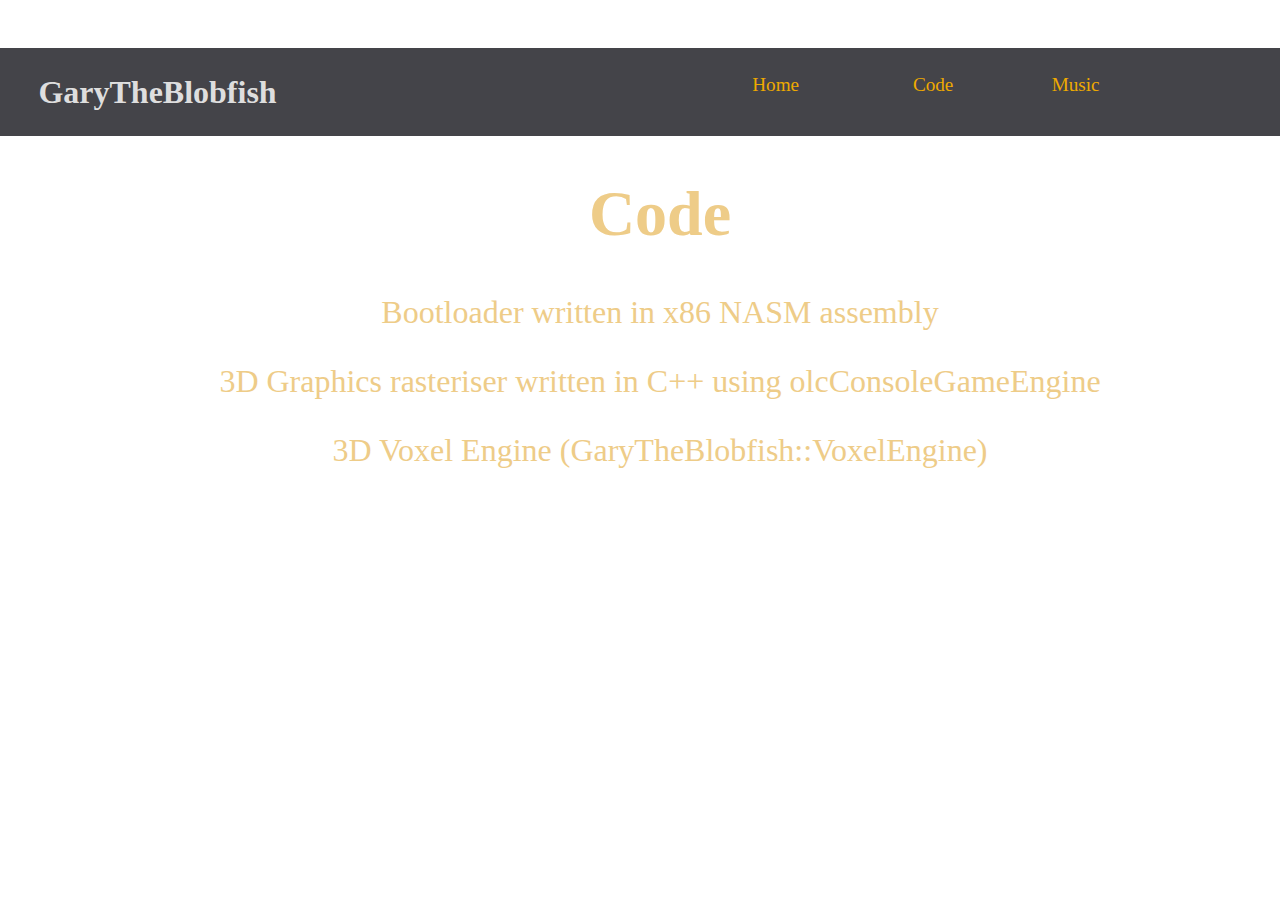
==== code.html @ e64cf0bb "Merge branch 'main' of https://github.com/GaryTheBlobfish/GaryTheBlobfish.github.io" ====
<!DOCTYPE html>
<html lang="en">
	<head>
        <meta charset="utf-8">
		<meta name="viewport" content="width=device-width, initial-scale=1">
        <title>GaryTheBlobfish's Code</title>
        <link rel="stylesheet" href="styles.css" />
	</head>
	<STYLE>
		.content{
			padding-top: 8%;
			text-align: center;
			font-size: 200%;
			color: #eecc88;
		}

		.content > a{
			color: #eecc88;
			text-decoration: none;
		}

		.content > a:hover {
			color: #ccaa66;
			text-decoration: underline;
		}
	</STYLE>
    <body>
		<ul class="nav">
		<h1>GaryTheBlobfish</h1>
		<li><a href="index.html">Home</a></li>
		<li><a href="code.html">Code</a></li>
		<li><a href="music.html">Music</a></li>
		</ul>
		
		<ul class="content">
		<h1>Code</h1>
		<a href="https://github.com/GaryTheBlobfish/Bootloader_x86">    Bootloader written in x86 NASM assembly</a>
		<p></p>
		<p></p>
		<a href="https://github.com/GaryTheBlobfish/HC-3DGraphicsEngine">    3D Graphics rasteriser written in C++ using olcConsoleGameEngine</a>
		<p></p>
		<p></p>
		<a href="https://github.com/GaryTheBlobfish/VoxelEngine">    3D Voxel Engine (GaryTheBlobfish::VoxelEngine)</a>
		<p></p>
		</ul>
		
    </body>
</html>
---- styles.css ----
body {
	margin: 0 auto;
	padding: 0;
	font-family: 'Consolas', serif;
	background: url("res/bg_all.png") no-repeat center fixed;
	background-size: cover;
}

.nav {
	background-color: #444449;		/*navbar colour*/
	color: #dedede;					/*text colour*/
	list-style: none;				/*<li> in html*/
	text-align: right;				/*puts <li> elements to the right*/
	position: absolute;
	right: 0%;
	padding-right: 5%;
	padding-top: 2%;
	padding-bottom: 2%;
	display: table;
	width: 100%;
}

.nav > li {
	display: table-cell;
	padding-right: 8%;
}
.nav > h1 { /*logo*/
	text-decoration: none;
    text-align: left;
    padding-left: 8%;
    display: table-cell;
    vertical-align: middle;
}

.nav > li > a { /*links*/
	text-decoration: none;
	color: #efaa00;
	font-size: 120%;
	display: table-cell;
}

.nav > li > a:hover {
	color: #cd8800;
	text-decoration: underline;
}
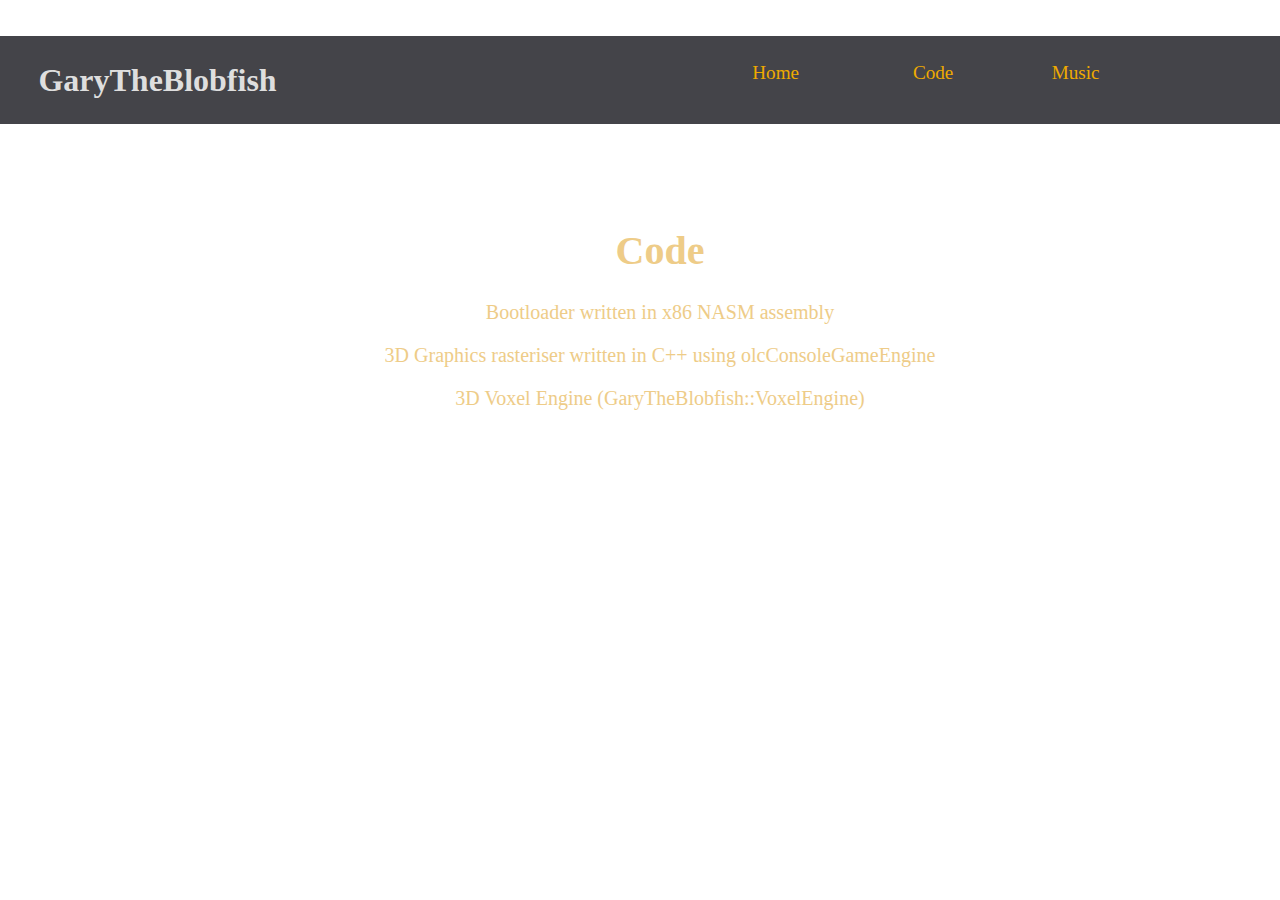
==== commit 091bbb76: "Update code.html" ====
--- a/code.html
+++ b/code.html
@@ -8,9 +8,9 @@
 	</head>
 	<STYLE>
 		.content{
-			padding-top: 8%;
+			padding-top: 20vh;
 			text-align: center;
-			font-size: 200%;
+			font-size: 125%;
 			color: #eecc88;
 		}
 
--- a/styles.css
+++ b/styles.css
@@ -2,7 +2,7 @@
 	margin: 0 auto;
 	padding: 0;
 	font-family: 'Consolas', serif;
-	background: url("res/bg_all.png") no-repeat center fixed;
+	background: url("res/foggy_16_9.png") no-repeat center fixed;
 	background-size: cover;
 }
 
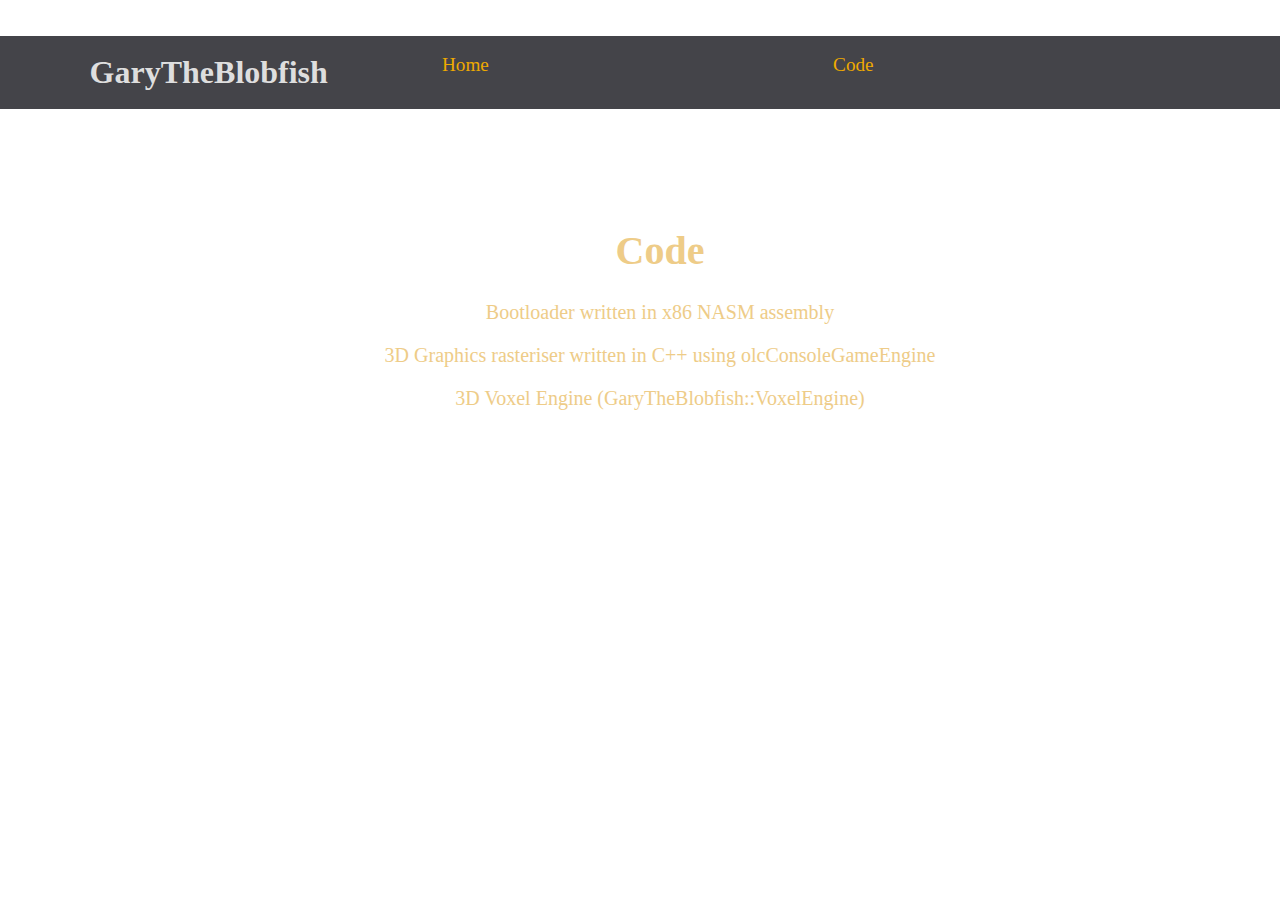
==== commit 220410a8: "Update code.html" ====
--- a/code.html
+++ b/code.html
@@ -20,7 +20,7 @@
 		}
 
 		.content > a:hover {
-			color: #ccaa66;
+			color: #0404cf;
 			text-decoration: underline;
 		}
 	</STYLE>
@@ -29,7 +29,7 @@
 		<h1>GaryTheBlobfish</h1>
 		<li><a href="index.html">Home</a></li>
 		<li><a href="code.html">Code</a></li>
-		<li><a href="music.html">Music</a></li>
+		<!--<li><a href="music.html">Music</a></li>-->
 		</ul>
 		
 		<ul class="content">
--- a/styles.css
+++ b/styles.css
@@ -3,7 +3,8 @@
 	padding: 0;
 	font-family: 'Consolas', serif;
 	background: url("res/foggy_16_9.png") no-repeat center fixed;
-	background-size: cover;
+	
+	background-size: 100vw 100vh;
 }
 
 .nav {
@@ -12,22 +13,22 @@
 	list-style: none;				/*<li> in html*/
 	text-align: right;				/*puts <li> elements to the right*/
 	position: absolute;
-	right: 0%;
-	padding-right: 5%;
-	padding-top: 2%;
-	padding-bottom: 2%;
+	right: 0vw;
+	padding-right: 5vw;
+	padding-top: 2vh;
+	padding-bottom: 2vh;
 	display: table;
-	width: 100%;
+	width: 100vw;
 }
 
 .nav > li {
 	display: table-cell;
-	padding-right: 8%;
+	padding-right: 20vw;
 }
 .nav > h1 { /*logo*/
 	text-decoration: none;
     text-align: left;
-    padding-left: 8%;
+    padding-left: 12vw;
     display: table-cell;
     vertical-align: middle;
 }
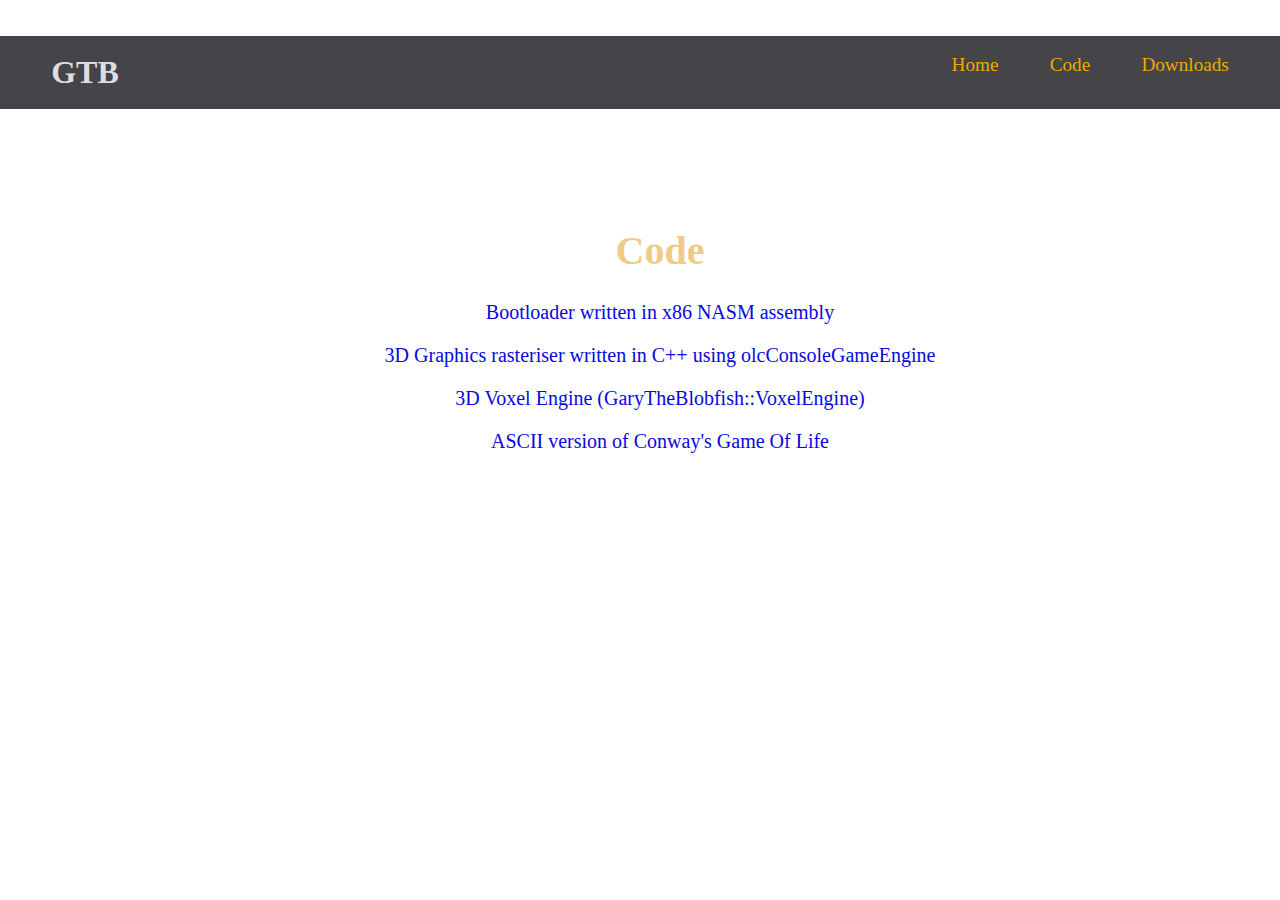
==== commit f7aa0351: "Update code.html" ====
--- a/code.html
+++ b/code.html
@@ -12,23 +12,25 @@
 			text-align: center;
 			font-size: 125%;
 			color: #eecc88;
+			overflow-wrap: break-word;
 		}
 
 		.content > a{
-			color: #eecc88;
+			color: #0808dd;
 			text-decoration: none;
 		}
 
 		.content > a:hover {
-			color: #0404cf;
+			color: #0a0aff;
 			text-decoration: underline;
 		}
 	</STYLE>
     <body>
 		<ul class="nav">
-		<h1>GaryTheBlobfish</h1>
+		<h1>GTB</h1>
 		<li><a href="index.html">Home</a></li>
 		<li><a href="code.html">Code</a></li>
+		<li><a href="Downloads.html">Downloads</a></li>
 		<!--<li><a href="music.html">Music</a></li>-->
 		</ul>
 		
@@ -42,6 +44,8 @@
 		<p></p>
 		<a href="https://github.com/GaryTheBlobfish/VoxelEngine">    3D Voxel Engine (GaryTheBlobfish::VoxelEngine)</a>
 		<p></p>
+		<a href="https://github.com/GaryTheBlobfish/Conway-s-Game-Of-Life">    ASCII version of Conway's Game Of Life</a>
+		<p></p>
 		</ul>
 		
     </body>
--- a/styles.css
+++ b/styles.css
@@ -14,7 +14,7 @@
 	text-align: right;				/*puts <li> elements to the right*/
 	position: absolute;
 	right: 0vw;
-	padding-right: 5vw;
+	padding-right: 0vw;
 	padding-top: 2vh;
 	padding-bottom: 2vh;
 	display: table;
@@ -22,22 +22,23 @@
 }
 
 .nav > li {
-	display: table-cell;
-	padding-right: 20vw;
+	display: inline-block;
+	padding-right: 4vw;
 }
 .nav > h1 { /*logo*/
 	text-decoration: none;
     text-align: left;
-    padding-left: 12vw;
+    padding-left: 4vw;
     display: table-cell;
     vertical-align: middle;
 }
 
 .nav > li > a { /*links*/
 	text-decoration: none;
+	text-align: right;
 	color: #efaa00;
 	font-size: 120%;
-	display: table-cell;
+	display: inline-block;
 }
 
 .nav > li > a:hover {
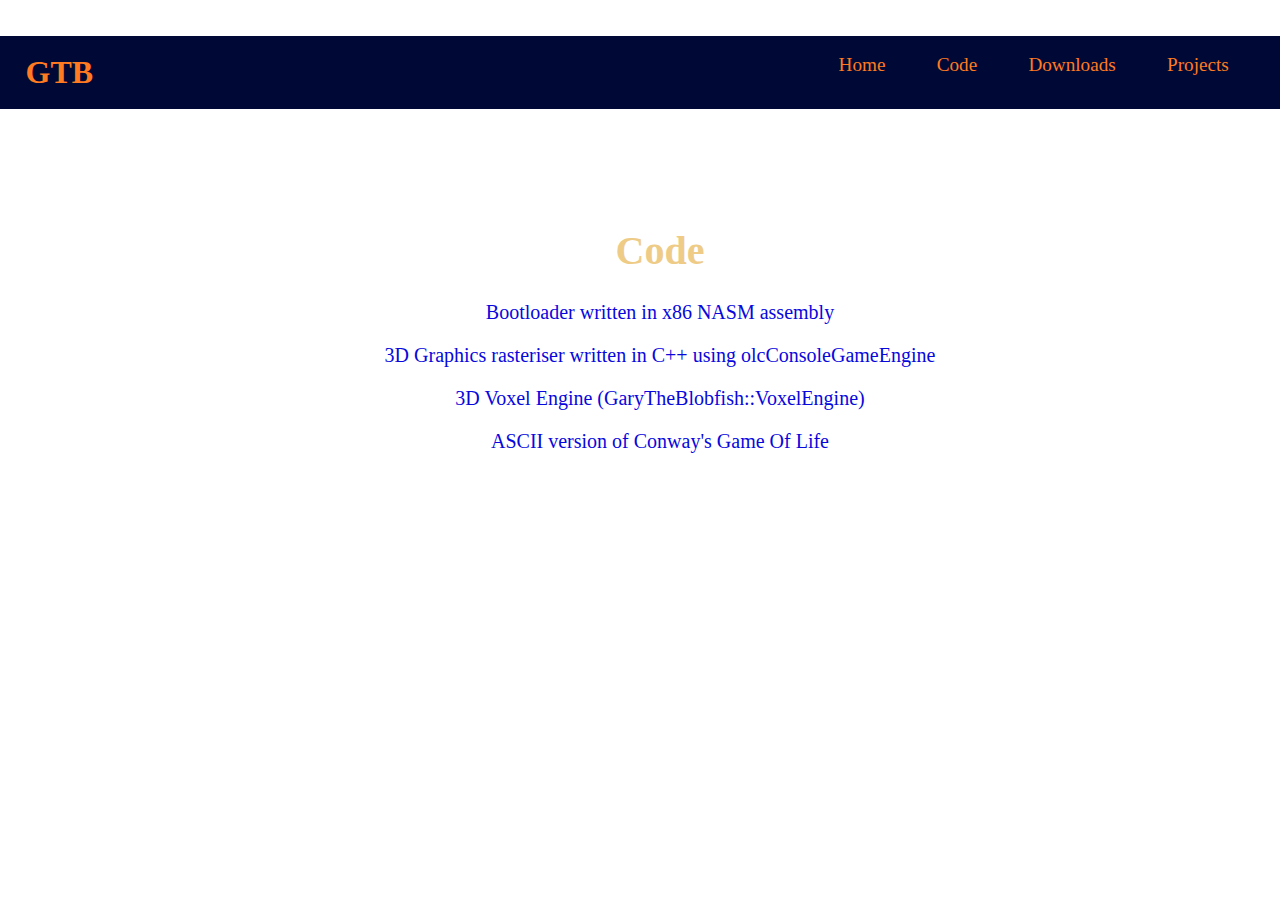
==== commit 9200b8c0: "updated navbar to include portfolio" ====
--- a/code.html
+++ b/code.html
@@ -32,6 +32,7 @@
 		<li><a href="code.html">Code</a></li>
 		<li><a href="Downloads.html">Downloads</a></li>
 		<!--<li><a href="music.html">Music</a></li>-->
+		<li><a href="portfolio.html">Projects</a></li>
 		</ul>
 		
 		<ul class="content">
--- a/styles.css
+++ b/styles.css
@@ -1,15 +1,15 @@
 body {
 	margin: 0 auto;
 	padding: 0;
-	font-family: 'Consolas', serif;
+	font-family: 'Georgia', serif;
 	background: url("res/foggy_16_9.png") no-repeat center fixed;
 	
 	background-size: 100vw 100vh;
 }
 
 .nav {
-	background-color: #444449;		/*navbar colour*/
-	color: #dedede;					/*text colour*/
+	background-color: #000936;		/*navbar colour*/
+	color: #ff7a21;					/*text colour*/
 	list-style: none;				/*<li> in html*/
 	text-align: right;				/*puts <li> elements to the right*/
 	position: absolute;
@@ -24,11 +24,12 @@
 .nav > li {
 	display: inline-block;
 	padding-right: 4vw;
+	overflow-wrap: break-word;
 }
 .nav > h1 { /*logo*/
 	text-decoration: none;
     text-align: left;
-    padding-left: 4vw;
+    padding-left: 2vw;
     display: table-cell;
     vertical-align: middle;
 }
@@ -36,7 +37,7 @@
 .nav > li > a { /*links*/
 	text-decoration: none;
 	text-align: right;
-	color: #efaa00;
+	color: #ff7a21;
 	font-size: 120%;
 	display: inline-block;
 }
@@ -45,3 +46,4 @@
 	color: #cd8800;
 	text-decoration: underline;
 }
+
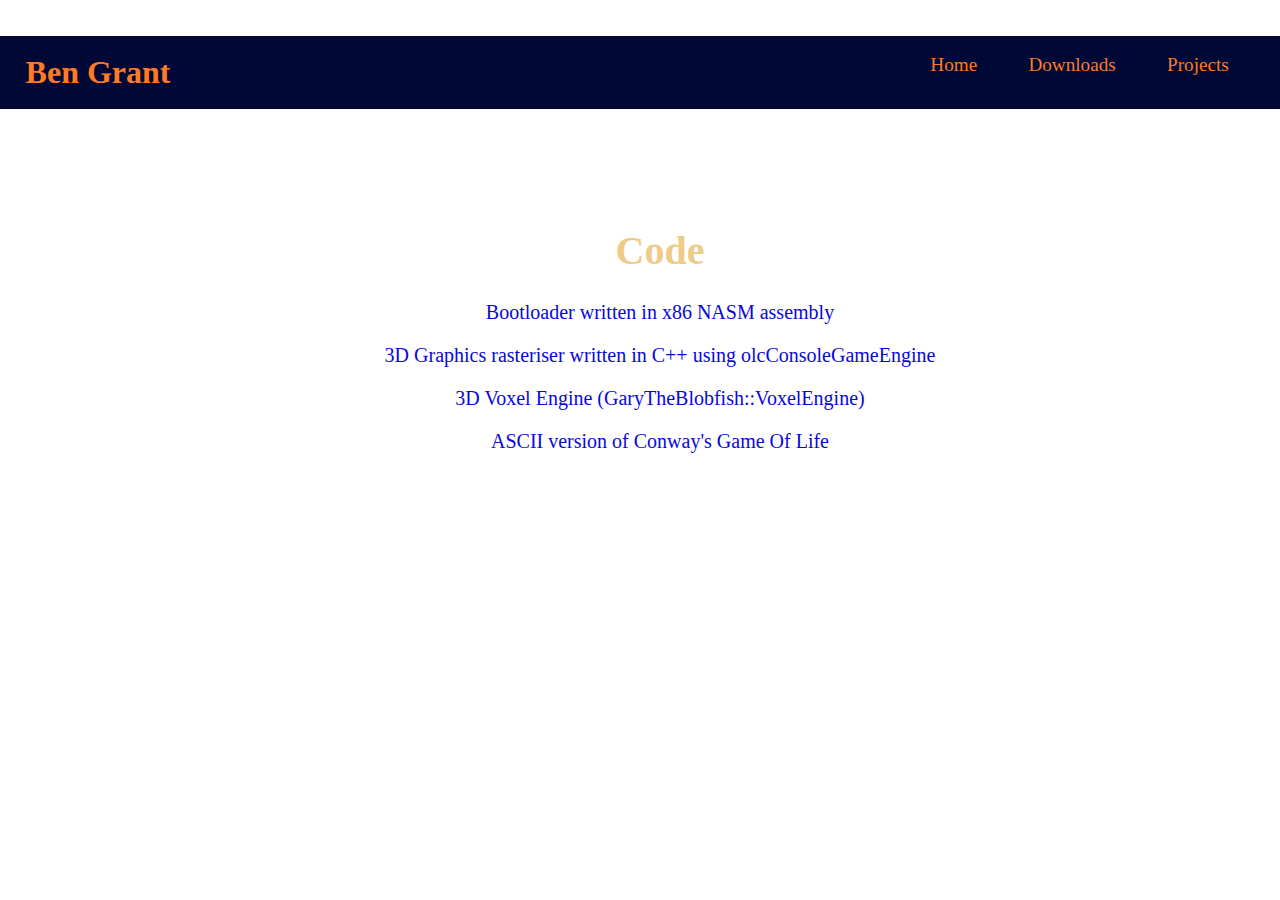
==== commit 38ad12d8: "updating references to my name" ====
--- a/code.html
+++ b/code.html
@@ -3,7 +3,7 @@
 	<head>
         <meta charset="utf-8">
 		<meta name="viewport" content="width=device-width, initial-scale=1">
-        <title>GaryTheBlobfish's Code</title>
+        <title>(redundant) | Code | B. Grant</title>
         <link rel="stylesheet" href="styles.css" />
 	</head>
 	<STYLE>
@@ -27,9 +27,9 @@
 	</STYLE>
     <body>
 		<ul class="nav">
-		<h1>GTB</h1>
+		<h1>Ben Grant</h1>
 		<li><a href="index.html">Home</a></li>
-		<li><a href="code.html">Code</a></li>
+		<!-- <li><a href="code.html">Code</a></li> -->
 		<li><a href="Downloads.html">Downloads</a></li>
 		<!--<li><a href="music.html">Music</a></li>-->
 		<li><a href="portfolio.html">Projects</a></li>
